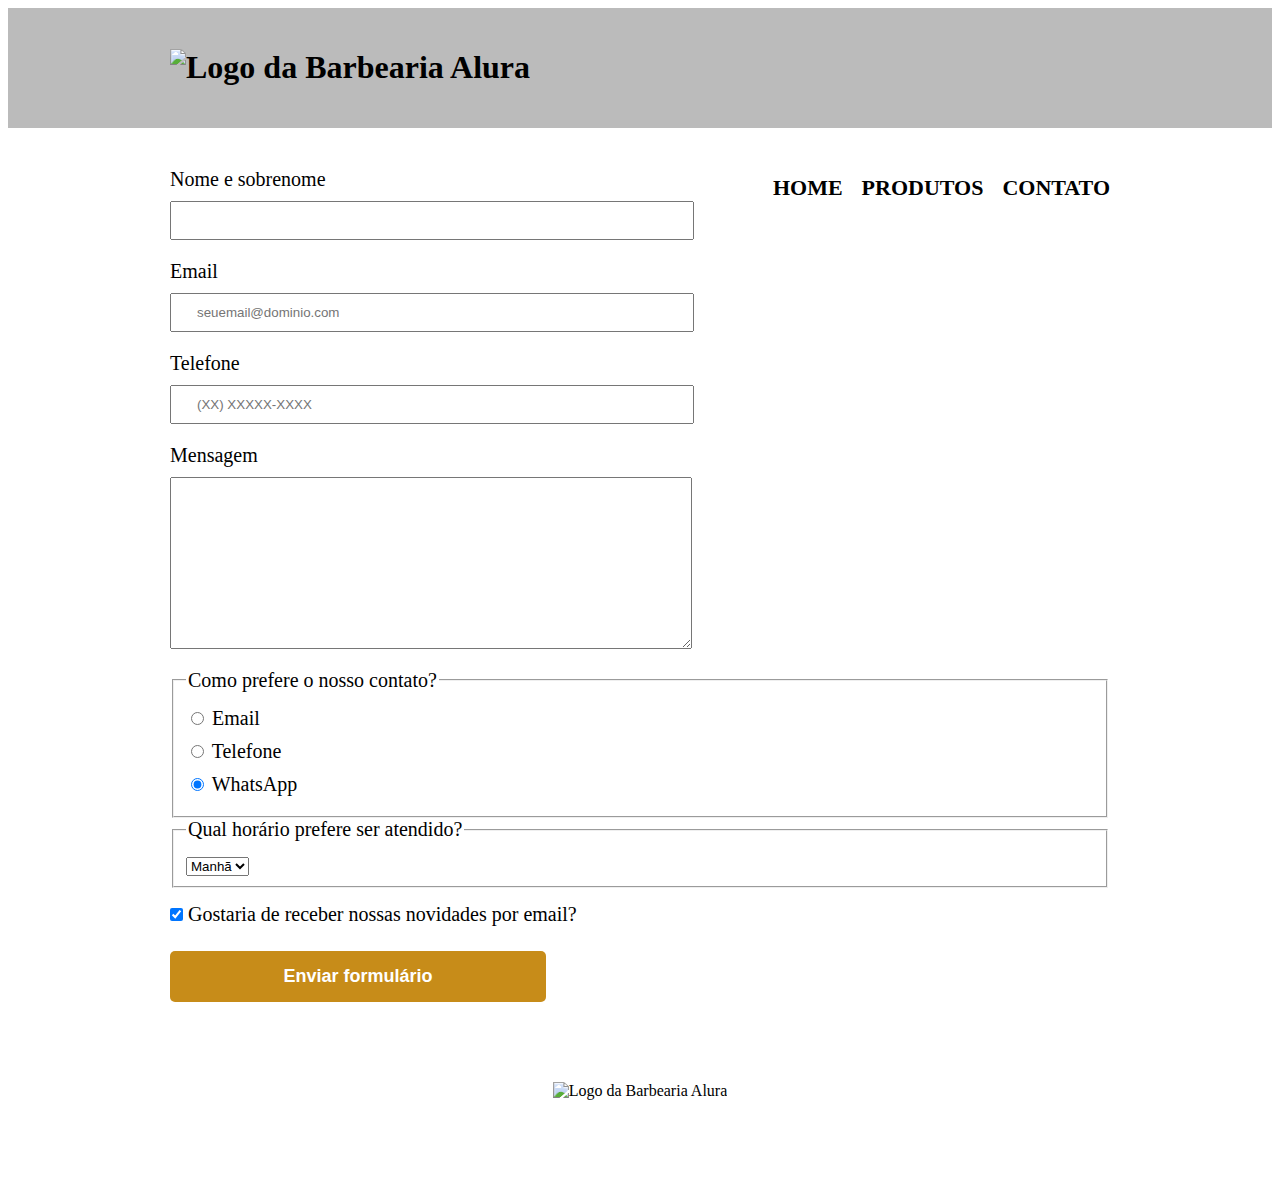
==== contato.html @ 820d5fda "Adicionando página de contatos" ====
<!DOCTYPE html>
<html lang="pt-br">

	<head>
		<meta charset="utf-8">
		<title>Contatos - Barbearia</title>
		<link rel="stylesheet" href="reset.css">
		<link rel="stylesheet" href="style.css">
	</head>

	<body>
		<header>
			<div class="caixa">
			<h1><img src="imagens/logo.png" alt="Logo da Barbearia Alura"></h1>
				<nav>
					<ul>
						<li><a href="index.html">Home</a></li>
						<li><a href="produtos.html">Produtos</a></li>
						<li><a href="contato.html">Contato</a></li>
					</ul>
				</nav>
			</div>
		</header>

		<main>
			<form>
				<label for="nomesobrenome">Nome e sobrenome</label>
				<input type="text" id="nomesobrenome" class="input-padrao" required>

				<label for="email">Email</label>
				<input type="email" id="email" class="input-padrao" required placeholder="seuemail@dominio.com">

				<label for="telefone">Telefone</label>
				<input type="tel" id="telefone" class="input-padrao" required placeholder="(XX) XXXXX-XXXX
				">

				<label for="mensagem">Mensagem</label>
				<textarea cols="70" rows="10" id="mensagem" class="input-padrao" required></textarea>

				<fieldset>
					<legend>Como prefere o nosso contato?</legend>
					<label for="radio-email"><input type="radio" name="contato" value="email" id="radio-email"> Email</label>

					<label for="radio-telefone"><input type="radio" name="contato" value="telefone" id="radio-telefone"> Telefone</label>

					<label for="radio-whatsapp"><input type="radio" name="contato" value="whatsapp" id="radio-whatsapp" checked> WhatsApp</label>
			    </fieldset>

			    <fieldset>
				    <legend>Qual horário prefere ser atendido?</legend>
				    <select>
				    	<option>Manhã</option>
				    	<option>Tarde</option>
				    	<option>Noite</option>
				    </select>
				</fieldset>

			    <label><input type="checkbox" class="checkbox" checked> Gostaria de receber nossas novidades por email?</label>

				<input type="submit" value="Enviar formulário" class="enviar">
			</form>
		</main>

		<footer>
			<img src="imagens/logo-branco.png" alt="Logo da Barbearia Alura">
			<p class="copyright">&copy; Copyright Barbearia Alura - 2019</p>
		</footer>
	</body>
</html>
---- style.css ----
header {
	background: #BBBBBB;
	padding: 20px 0;
}

.caixa {
	position: relative;
	width: 940px;
	margin: 0 auto;
}

h1 {
	display: block;

}

nav {
	position: absolute;
	top: 110px;
	right: 0;

}

nav li {
	display: inline;
	margin: 0 0 0 15px;
}

nav a {
	text-transform: uppercase;
	color: #000000;
	font-weight: bold;
	font-size: 22px;
	text-decoration: none;
}

nav a:hover {
	color: #C78C19;
	text-decoration: underline;
}

.produtos {
	width: 940px;
	margin: 0 auto;
	padding: 50px 0;

}

.produtos li {
	display: inline-block;
	text-align: center;
	width: 30%;
	vertical-align: top;
	margin: 0 1.5%;
	padding: 30px 20px;
	box-sizing: border-box;
	border: 2px solid #000000;
	border-radius: 10px;
}

.produtos li:hover {
	border-color: #C78C19;
}

.produtos li:active {
	border-color: #088C19;
}

.produtos li:hover h2 {
	font-size: 34px;
}

.produtos h2 {
	font-size: 30px;
	font-weight: bold;
}

.produto-descricao {
	font-size: 18px;
}

.produto-preco {
	font-size: 22px;
	font-weight: bold;
	margin-top: 10px; 
}

footer {
	text-align: center;
	background: url(imagens/bg.jpg);
	padding: 40px 0;
}

.copyright {
	color: #FFFFFF;
	font-size: 13px;
	margin-top: 20px;
}

main{
	width: 940px;
	margin: 0 auto;
}

form{
	margin: 40px 0;
}

form label, form legend {
	display: block;
	font-size: 20px;
	margin: 0 0 10px;
}

.input-padrao {
	display: block;
	margin: 0 0 20px;
	padding: 10px 25px;
	width: 50%;
}

.checkbox {
	margin: 20px 0;
}

.enviar {
	width: 40%;
	padding: 15px 0;
	background: #C78C19;
	color: white;
	font-weight: bold;
	font-size: 18px;
	border: none;
	border-radius: 5px;
	transition: 1s all;
	cursor: pointer;
}

.enviar:hover {
	background: #9F7014;
	transform: scale(1.05);
}
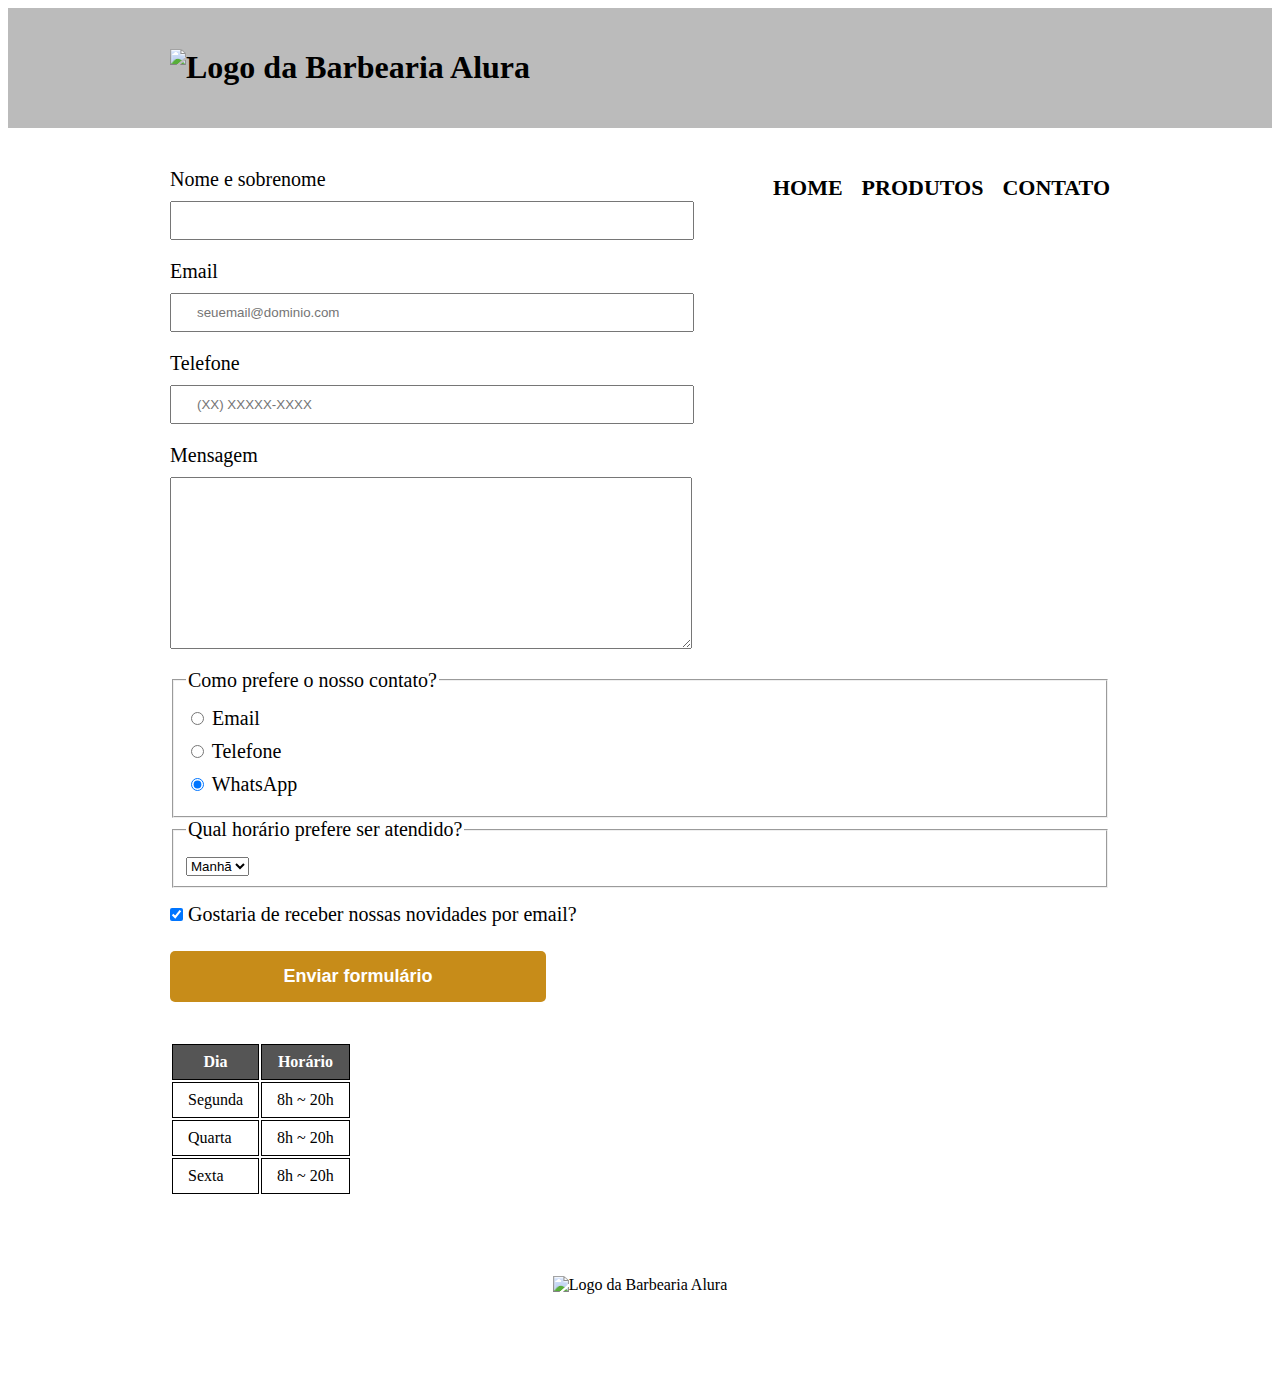
==== commit 94b89c0c: "Adicionando tabela de horários" ====
--- a/contato.html
+++ b/contato.html
@@ -59,6 +59,28 @@
 
 				<input type="submit" value="Enviar formulário" class="enviar">
 			</form>
+			<table>
+				<thead>
+					<tr>
+						<th>Dia</th>
+						<th>Horário</th>
+					</tr>
+				</thead>
+				<tbody>
+					<tr>
+						<td>Segunda</td>
+						<td>8h ~ 20h</td>
+					</tr>
+					<tr>
+						<td>Quarta</td>
+						<td>8h ~ 20h</td>
+					</tr>
+					<tr>
+						<td>Sexta</td>
+						<td>8h ~ 20h</td>
+					</tr>
+				</tbody>
+			</table>
 		</main>
 
 		<footer>
--- a/style.css
+++ b/style.css
@@ -139,4 +139,19 @@
 .enviar:hover {
 	background: #9F7014;
 	transform: scale(1.05);
+}
+
+table {
+	margin: 20px 0 40px;
+}
+
+thead {
+	background: #555555;
+	color: white;
+	font-weight: bold;
+}
+
+td, th{
+	border: 1px solid #000000;
+	padding: 8px 15px;
 }